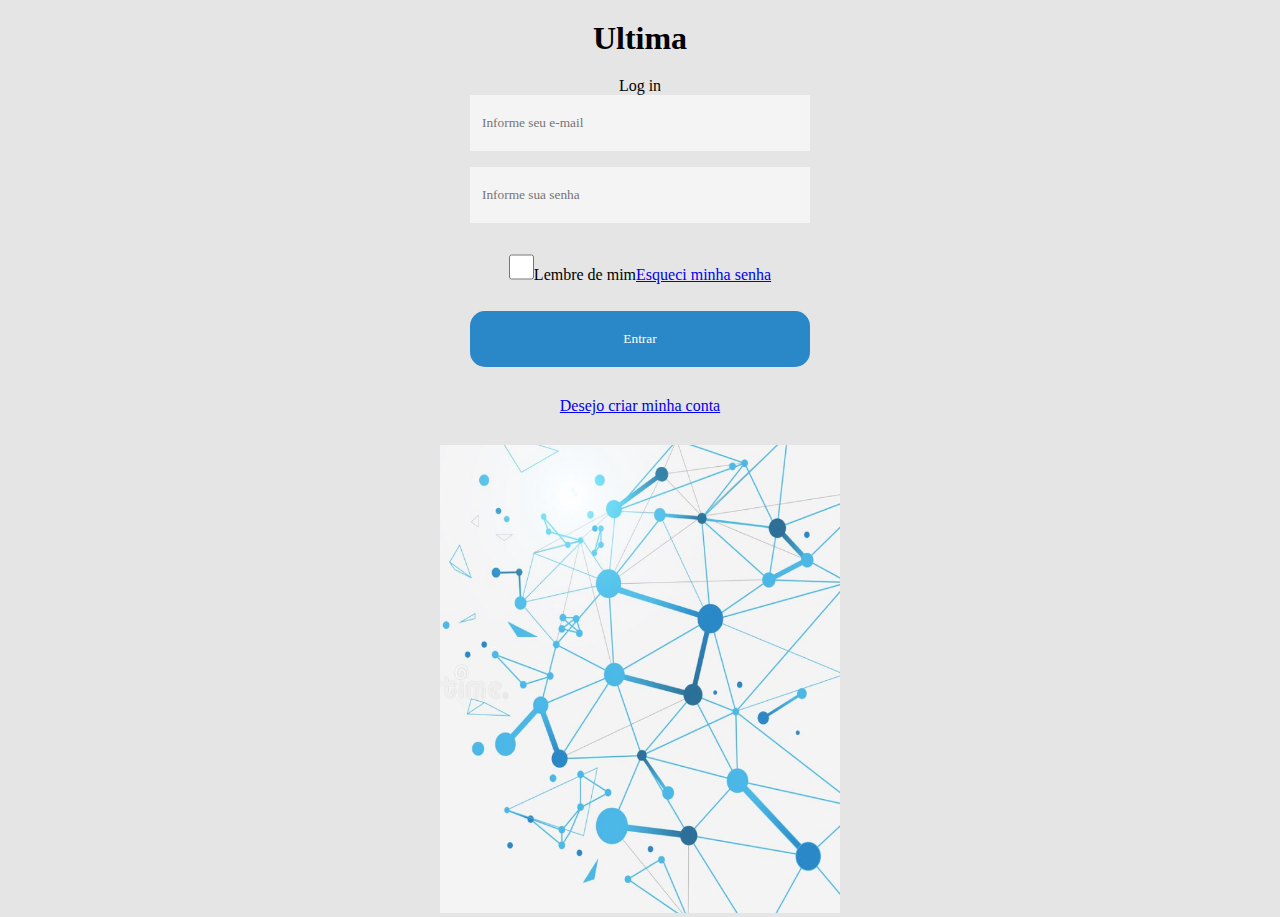
==== estudos_css/Atividade1/index.html @ c1adc7aa "tentaive css" ====
<!DOCTYPE html>
<html lang="pt-BR">
    <head>
        <meta charset="UTF-8">
        <meta http-equiv="X-UA-Compatible" content="IE-edge">
        <meta name="viewport" content="width=device-width, initial">
        <title>Homepage | Ultima School</title>

        <link rel="stylesheet" type="text/css" href="estilo.css">

        <link rel="preconnect" href="https://fonts.googleapis.com">
        <link rel="preconnect" href="https://fonts.gstatic.com" crossorigin>
        <link href="https://fonts.googleapis.com/css2?family=Roboto:wght@100&display=swap" rel="stylesheet">
    </head>
    <body>
        <div class="container">
            <div class="container_login">
                <form>
                    <h1>Ultima</h1>
                    <span>Log in</span>
                    
                    <input type="text" placeholder="Informe seu e-mail">
                    <input type="text" placeholder="Informe sua senha">
                    <div class="checkbox-area">
                        <input type="checkbox" id="lembre-de-mim-checkbox">
                        <label for="lembre-de-mim-checkbox">Lembre de mim</label>
                        <a href="#">Esqueci minha senha</a>
                    </div>
                    <button>Entrar</button>

                    <div class="line">
                        <a href="#">Desejo criar minha conta</a>
                    </div>
                </form>
            </div>
        </div>
        <div class="container">
            <div class="container_img">
                <img src="Screenshot 2023-03-01 161520.png" width="400" alt="">
            </div>
        </div>
        
    </body>



</html>
---- estudos_css/Atividade1/estilo.css ----
* {
    margin: 0;
    padding: 0;
    font-family: 'Roboto Slab';
}

.container {
    background: #E5E5E5;

    display: flex;
    flex-direction: row;
    justify-content: center;
     align-items: center;
}

.container_login {
    background: #E5E5E5;
}

.container_img {
    background: #E5E5E5;
}

h1 {
    margin: 20px;
}


form {
    display: flex;
    flex-direction: column;
    justify-content: center;
    align-items: center;
    color: #000000;
}

input {
    width: 316px;
    height: 56px;
    background-color: #f4f4f4;
    border: 0;
    padding: 0 12px;
    margin-bottom: 1rem;
}

.checkbox-area {
    display: flex;
    flex-direction: row;
    align-items: center;
    padding-inline: 10px;
}

input[type="checkbox"] {
    width: 25px;
    background-color: #f4f4f4;
    border: 0;
    box-sizing: border-box;

    display: inline-block;
    /* position: static;
    width: 18px;
    height: 18px;
    left: 160px;
    top: 521px;
    border: 1px solid #000000; */
}

button {
    width: 340px;
    height: 56px;
    background-color: #2A88C8;
    border: 0;
    color: #ffffff;
    border: 24px;
    border-radius: 15px;
}

.line {
    margin: 30px;
}
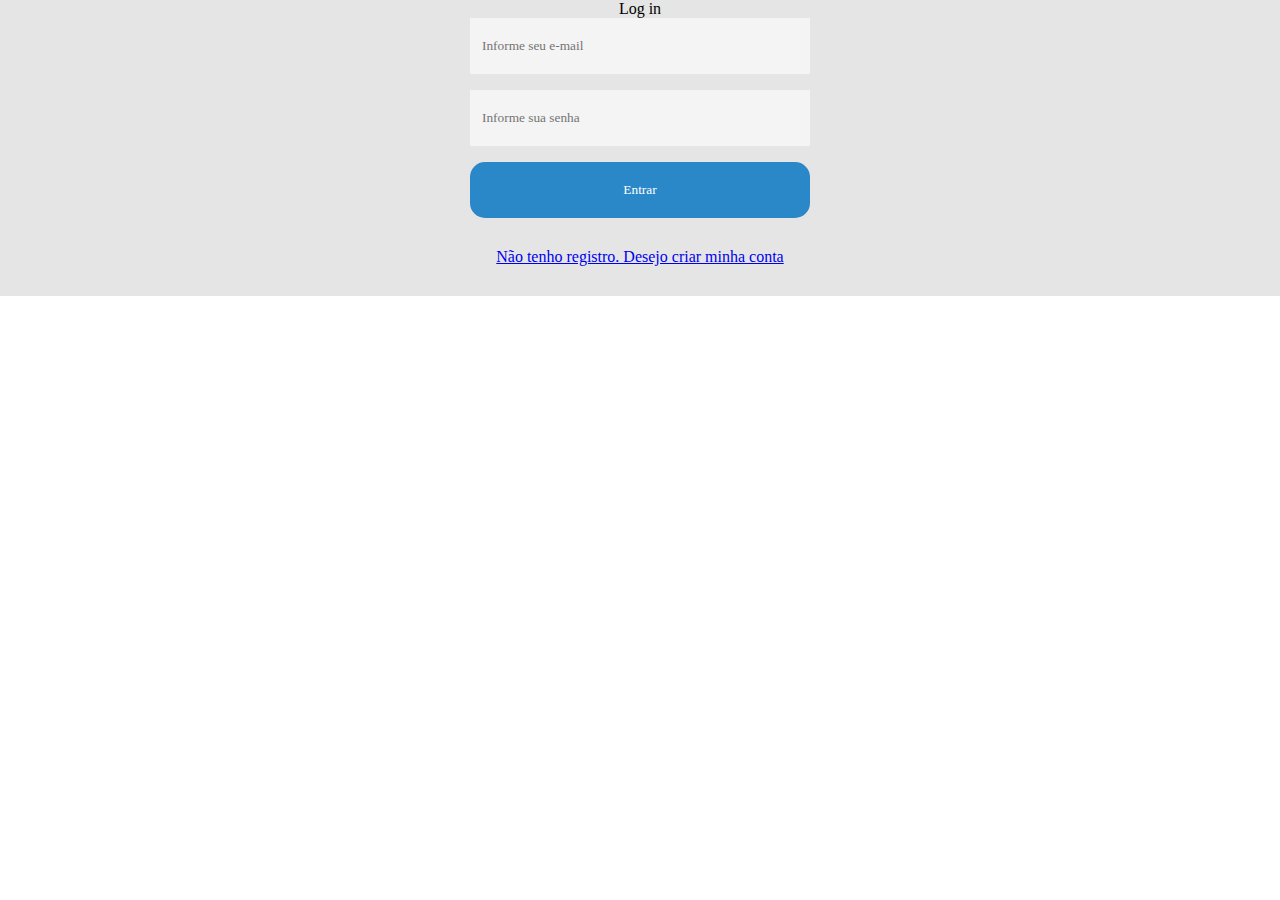
==== commit c2128f20: "Adicionando projeto html css" ====
--- a/estudos_css/Atividade1/index.html
+++ b/estudos_css/Atividade1/index.html
@@ -16,32 +16,19 @@
         <div class="container">
             <div class="container_login">
                 <form>
-                    <h1>Ultima</h1>
                     <span>Log in</span>
                     
                     <input type="text" placeholder="Informe seu e-mail">
                     <input type="text" placeholder="Informe sua senha">
-                    <div class="checkbox-area">
-                        <input type="checkbox" id="lembre-de-mim-checkbox">
-                        <label for="lembre-de-mim-checkbox">Lembre de mim</label>
-                        <a href="#">Esqueci minha senha</a>
-                    </div>
+                    
+
                     <button>Entrar</button>
 
                     <div class="line">
-                        <a href="#">Desejo criar minha conta</a>
+                        <a href="#">Não tenho registro. Desejo criar minha conta</a>
                     </div>
                 </form>
             </div>
         </div>
-        <div class="container">
-            <div class="container_img">
-                <img src="Screenshot 2023-03-01 161520.png" width="400" alt="">
-            </div>
-        </div>
-        
     </body>
-
-
-
 </html>